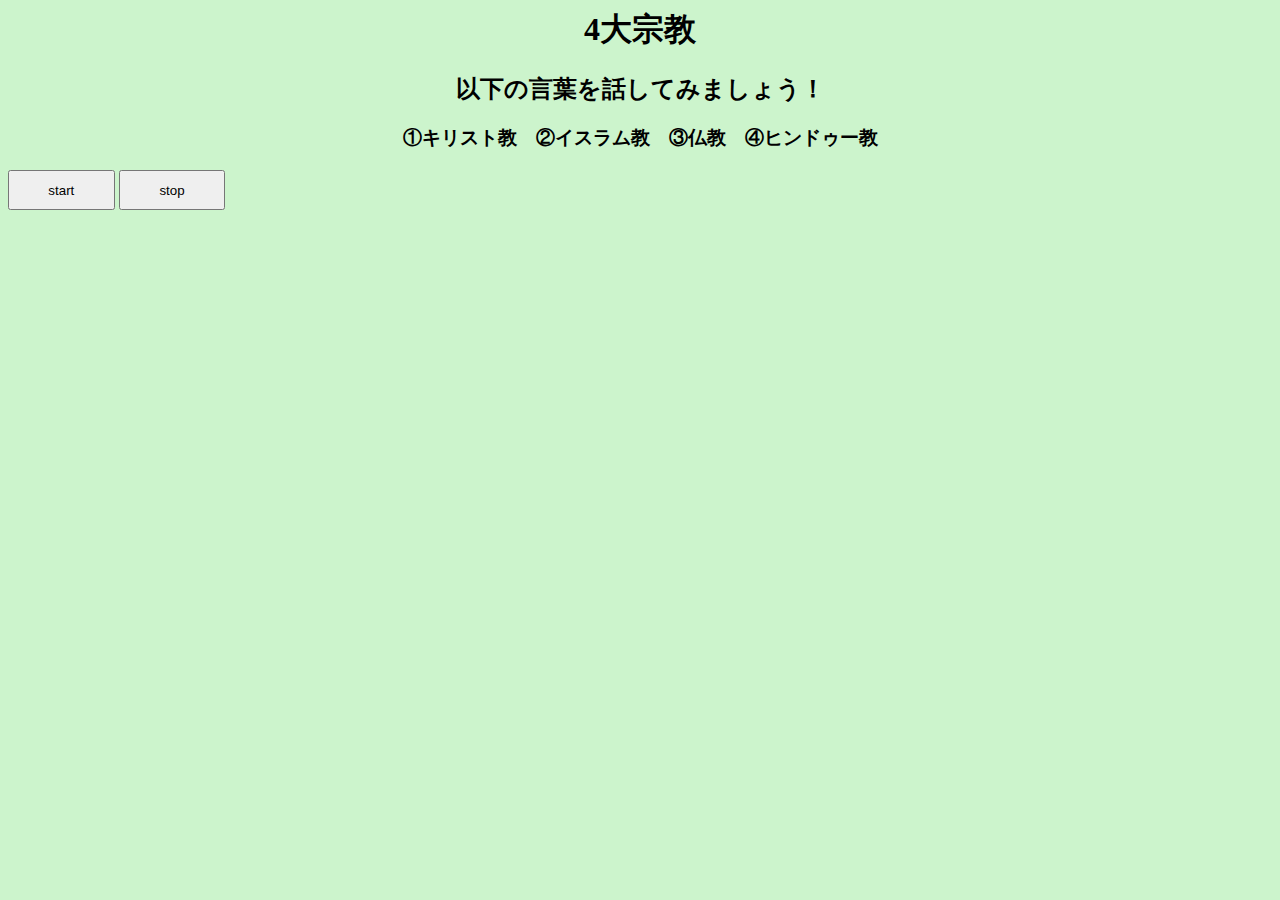
==== index.html @ c06c5562 "Create index.html" ====
<html lang="ja">
<head>
<meta name="viewport" content="width=device-width, initial-scale=1">
<meta http-equiv="Content-Type" content="text/html; charset=utf-8">
<meta http-equiv="Content-Style-Type" content="text/css">
<meta http-equiv="Content-Script-Type" content="text/javascript">
<link rel="stylesheet" href="onsei_new.css">
<title>Spoken Dialog by Javascript</title>
</head>
<body>

<h1>4大宗教</h1>

<h2>以下の言葉を話してみましょう！</h2>
<h3>①キリスト教　②イスラム教　③仏教　④ヒンドゥー教</h3>

<p>
<button id="startButton">start</button>
<button id="stopButton">stop</button>
</p>

<p>
<div id="resultOutput"></div>
</p>

<script>
// 応答の定義（ハッシュ）    
var response = {
    "キリスト教": ["キリスト教についてのウィキペディアのページを表示します", "https://ja.wikipedia.org/wiki/%E3%82%AD%E3%83%AA%E3%82%B9%E3%83%88%E6%95%99"],
    "イスラム教": ["イスラム教についてのウィキペディアのページを表示します", "https://ja.wikipedia.org/wiki/%E3%82%A4%E3%82%B9%E3%83%A9%E3%83%A0%E6%95%99"],
    "仏教": ["仏教についてのウィキペディアのページを表示します", "https://ja.wikipedia.org/wiki/%E4%BB%8F%E6%95%99"],
    "ヒンドゥー教": ["ヒンドゥー教についてのウィキペディアのページを表示します", "https://ja.wikipedia.org/wiki/%E3%83%92%E3%83%B3%E3%83%89%E3%82%A5%E3%83%BC%E6%95%99"],
};

const startButton = document.querySelector('#startButton'); // 開始ボタン
const stopButton = document.querySelector('#stopButton'); // 停止ボタン
const resultOutput = document.querySelector('#resultOutput'); // 結果出力エリア

if (!'SpeechSynthesisUtterance' in window) {
    alert("あなたのブラウザはSpeech Synthesis APIに未対応です。");
}
const tts = new SpeechSynthesisUtterance(); // TTSインスタンスを生成
//tts.text = textForm.value; // テキストを設定
tts.lang = "ja-JP"; // 言語(日本語)、英語の場合はen-US
tts.rate = 1.0; // 速度
tts.pitch = 1.0; // 声の高さ
tts.volume = 1.0; // 音量

SpeechRecognition = webkitSpeechRecognition || SpeechRecognition;
if (!'SpeechRecognition' in window) {
    alert("あなたのブラウザはSpeech Recognition APIに未対応です。");
}

const asr = new SpeechRecognition(); // ASRインスタンスを生成
asr.lang = "ja-JP"; // 言語（日本語）
asr.interimResults = true; // 途中結果出力をオン
asr.continuous = true; // 継続入力をオン

let output = ''; // 出力

// 認識結果が出力されたときのイベントハンドラ
asr.onresult = function(event){
    let transcript = event.results[event.resultIndex][0].transcript; // 結果文字列

    let output_not_final = '';
    if (event.results[event.resultIndex].isFinal) { // 結果が確定（Final）のとき
	    asr.abort(); // 音声認識を停止
	    let ret = response[transcript];

        let answer;
        let webpage;
        
        if(typeof ret == 'undefined'){
	        answer = "ごめんなさい。わかりません。";
    	}else{
            answer = ret[0];
            webpage = ret[1];
        }

        output += transcript + ' => ' + answer + '<br>';

	    tts.text = answer;
	    // 再生が終了（end）ときのイベントハンドラ（終了したときに実行される）
	    tts.onend = function(event){
            if(typeof webpage != 'undefined'){
                location.href = webpage; // ページを移動
            }   
            asr.start(); // 音声認識を再開 
	    }

	    speechSynthesis.speak(tts); // 再生
    } else { // 結果がまだ未確定のとき
        output_not_final = '<span style="color:#ddd;">' + transcript + '</span>';
    }
    resultOutput.innerHTML = output + output_not_final;
}

// 開始ボタンのイベントハンドラ
startButton.addEventListener('click', function() {
    asr.start();
})

// 停止ボタンのイベントハンドラ
stopButton.addEventListener('click', function() {
    asr.abort();
    asr.stop();
})
</script>

</body>
</html>
---- onsei_new.css ----
body {
	background-image: url("001.png");
	background-repeat: no-repeat;
	background-position: center right;
	background-color: rgba(0, 200, 0, 0.2);
}

button {
  width: 8em;
  height:3em;
}

h1{
	text-align:center;
}

h2{
	text-align:center;
}

h3{
	text-align:center;
}
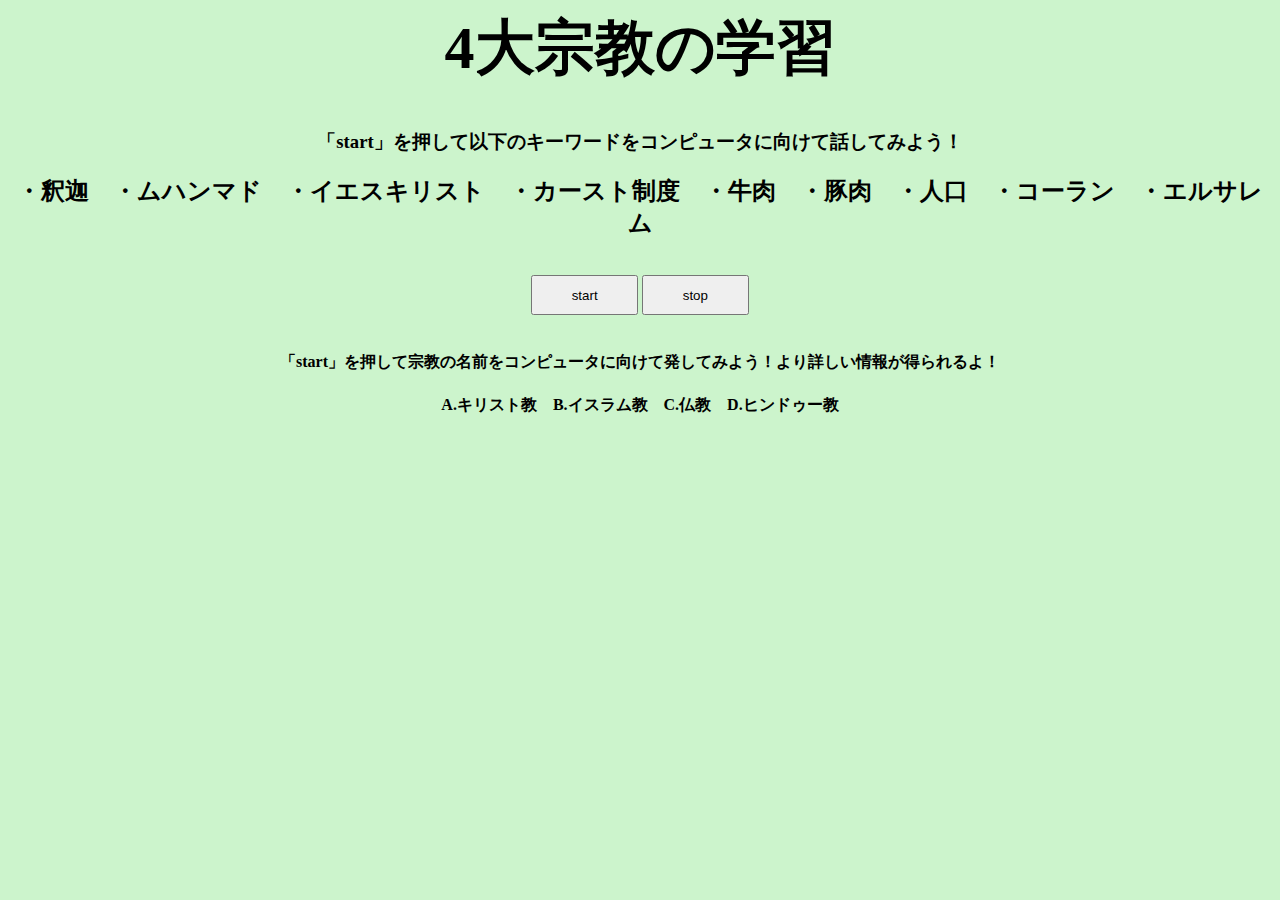
==== commit 19f38ebd: "Update index.html" ====
--- a/index.html
+++ b/index.html
@@ -9,15 +9,28 @@
 </head>
 <body>
 
-<h1>4大宗教</h1>
+<h1>4大宗教の学習</h1>
 
-<h2>以下の言葉を話してみましょう！</h2>
-<h3>①キリスト教　②イスラム教　③仏教　④ヒンドゥー教</h3>
+<h3>「start」を押して以下のキーワードをコンピュータに向けて話してみよう！</h3>
+<h2>・釈迦　・ムハンマド　・イエスキリスト　・カースト制度　・牛肉　・豚肉　・人口　・コーラン　・エルサレム</h2>
 
+<div class="wrap">
 <p>
 <button id="startButton">start</button>
 <button id="stopButton">stop</button>
 </p>
+</div class="wrap">
+
+<style>
+.wrap{
+	display: flex;
+	flex-direction: column;
+	align-items: center;
+}
+.botan{
+	margin: 5px 0;
+}
+</style>
 
 <p>
 <div id="resultOutput"></div>
@@ -30,6 +43,15 @@
     "イスラム教": ["イスラム教についてのウィキペディアのページを表示します", "https://ja.wikipedia.org/wiki/%E3%82%A4%E3%82%B9%E3%83%A9%E3%83%A0%E6%95%99"],
     "仏教": ["仏教についてのウィキペディアのページを表示します", "https://ja.wikipedia.org/wiki/%E4%BB%8F%E6%95%99"],
     "ヒンドゥー教": ["ヒンドゥー教についてのウィキペディアのページを表示します", "https://ja.wikipedia.org/wiki/%E3%83%92%E3%83%B3%E3%83%89%E3%82%A5%E3%83%BC%E6%95%99"],
+		"釈迦":["仏教を作った人物。紀元前5世紀ごろインドに生まれた。釈迦とはネパールの部族の名前"],
+		"ムハンマド":["イスラム教を作った人物です。6世紀アラビア半島に生まれました"],
+		"カースト制度":["カースト制度はヒンドゥー教の厳しい身分制度です"],
+		"イエスキリスト":["キリスト教を作った人物です。「キリスト」とは「救い主」という意味があります"],
+		"牛肉":["ヒンドゥー教では牛は神聖な動物とされているため牛肉を食べることが禁止されています"],
+		"豚肉":["イスラム教では豚は不浄な動物とされているため豚肉を食べることが禁止されています"],
+		"人口":["信者の数はキリスト教２４億人、イスラム教１７億人、ヒンドゥー教１０億人、仏教５億人"],
+		"コーラン":["イスラム教の聖典をコーランと呼びます"],
+		"エルサレム":["イエスがはりつけにされた場所がエルサレムです。キリスト教の聖地となっています"],
 };
 
 const startButton = document.querySelector('#startButton'); // 開始ボタン
@@ -64,31 +86,31 @@
 
     let output_not_final = '';
     if (event.results[event.resultIndex].isFinal) { // 結果が確定（Final）のとき
-	    asr.abort(); // 音声認識を停止
-	    let ret = response[transcript];
+     asr.abort(); // 音声認識を停止
+     let ret = response[transcript];
 
         let answer;
         let webpage;
         
         if(typeof ret == 'undefined'){
-	        answer = "ごめんなさい。わかりません。";
-    	}else{
+         answer = "ごめんなさい。わかりません。";
+     }else{
             answer = ret[0];
             webpage = ret[1];
         }
 
         output += transcript + ' => ' + answer + '<br>';
 
-	    tts.text = answer;
-	    // 再生が終了（end）ときのイベントハンドラ（終了したときに実行される）
-	    tts.onend = function(event){
+     tts.text = answer;
+     // 再生が終了（end）ときのイベントハンドラ（終了したときに実行される）
+     tts.onend = function(event){
             if(typeof webpage != 'undefined'){
-                location.href = webpage; // ページを移動
+                window.open(webpage, "_blank"); // 新しいウィンドウでページを開く
             }   
             asr.start(); // 音声認識を再開 
-	    }
+     }
 
-	    speechSynthesis.speak(tts); // 再生
+     speechSynthesis.speak(tts); // 再生
     } else { // 結果がまだ未確定のとき
         output_not_final = '<span style="color:#ddd;">' + transcript + '</span>';
     }
@@ -105,7 +127,10 @@
     asr.abort();
     asr.stop();
 })
+
 </script>
+<h4>「start」を押して宗教の名前をコンピュータに向けて発してみよう！より詳しい情報が得られるよ！</h4>
+<h4>A.キリスト教　B.イスラム教　C.仏教　D.ヒンドゥー教</h4>
 
 </body>
 </html>
--- a/onsei_new.css
+++ b/onsei_new.css
@@ -12,6 +12,7 @@
 
 h1{
 	text-align:center;
+	font-size: 60;
 }
 
 h2{
@@ -21,3 +22,8 @@
 h3{
 	text-align:center;
 }
+
+h4{
+	text-align:center;
+}
+
